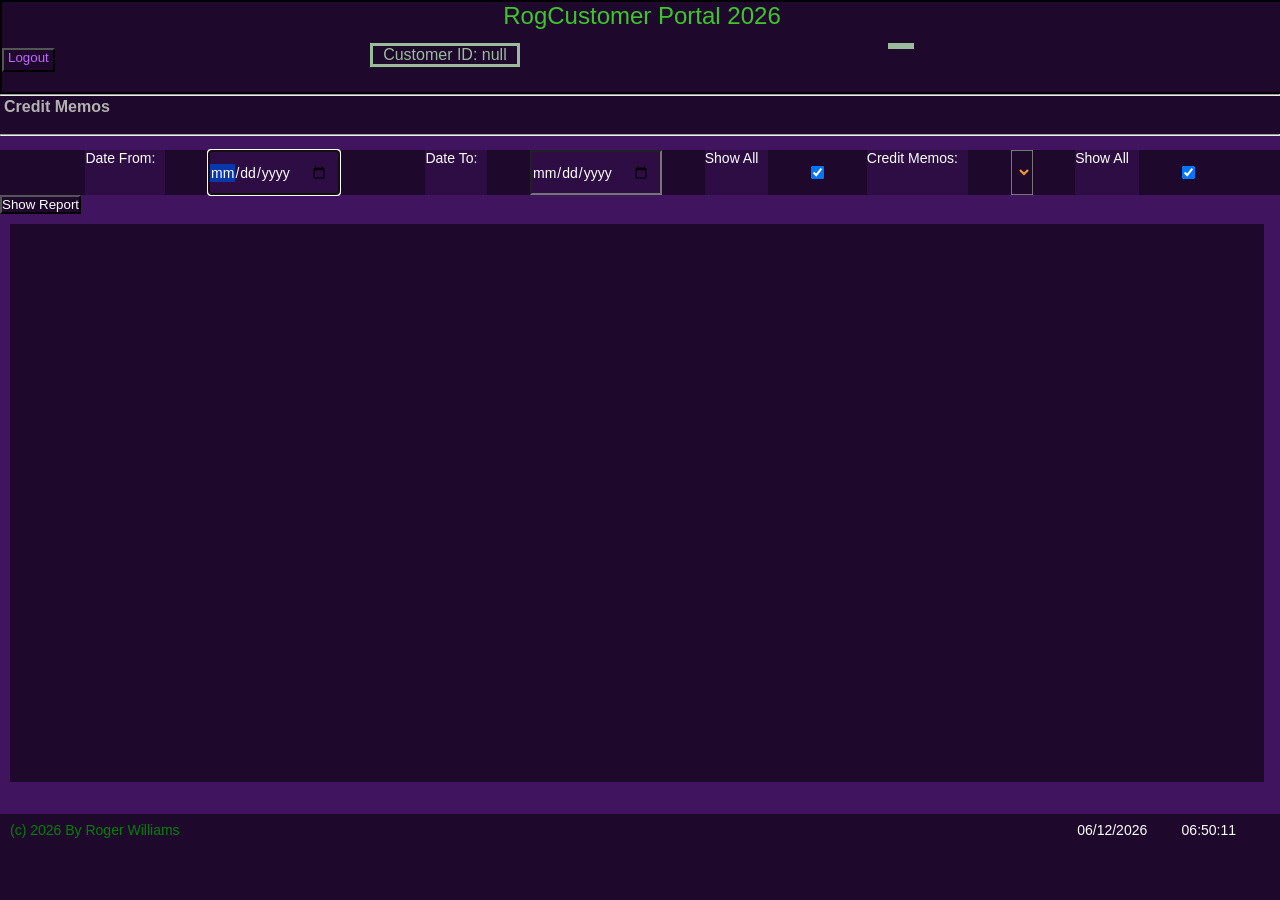
==== html/creditmemos.html @ 1699f1d7 "credit memos report" ====
<!DOCTYPE html PUBLIC "-//W3C//DTD XHTML 1.0 Transitional//EN" "http://www.w3.org/TR/xhtml1/DTD/xhtml1-transitional.dtd">
<html xmlns="http://www.w3.org/1999/xhtml">
  <!--
    Modified from the Debian original for Ubuntu
    Last updated: 2022-03-22
    See: https://launchpad.net/bugs/1966004
  -->
  <head>
    <meta http-equiv="Content-Type" content="text/html; charset=UTF-8" />
    <title>RogCustomer Portal 2026</title>
  </head>
  <link type="text/css" link rel="stylesheet" href="/css/reportstyle.css"></link>

  <body>
  <iframe src="/html/header.html" class="clsHeader"></iframe> 

  <div id="divMain" class="clsMain">
      <hr>
      <div id="divMainHeader"> 
          Credit Memos
      </div>
      <hr>

  <div id="divReportOptions"><br><br>    
    <!-- <form id="frmReportOptions"> -->
        <label for="TXTDateFrom" class="clsLabelText">Date From:</label>
        <input
            id="TXTDateFrom"
            placeholder="Date From"
            required
            type="date"
            class="clsLabelText"
            maxlength="12"
            autofocus
        >
        <br><br>  
        <label for="TXTDateTo" class="clsLabelText">Date To:</label>
        <input
            id="TXTDateTo"
            placeholder="Date To"
            required
            type="date"
            class="clsLabelText"
            maxlength="12"
            autofocus
        >
        <label for="CHKAllDates" class="clsLabelText">Show All</label>
        <input type="checkbox" id="CHKAllDates" checked="true">
        <label for="CMBCreditMemos" class="clsLabelText">Credit Memos:</label>
        <select id="CMBCreditMemos" class="clsSelect"></select>
        <label for="CHKAllCreditMemos" class="clsLabelText">Show All</label>
        <input type="checkbox" id="CHKAllCreditMemos" checked="true">
        <br><br>
   </div>
      <!-- <form id="frmReportOptionsAR">    -->
        <button id="BTNShowReportCreditMemos">
            Show Report
        </button>        
      <!-- </form> -->


   <!-- <div id="divReport"> -->
  <iframe id="fraReport"></iframe>
       <!-- <div id="divReportFlex "></div> -->
   <!-- </div> -->

  </div>


 <iframe src="/html/footer.html" class="clsFooter"></iframe> 
 </body>
<script src="../JavaScript/general.js" type="module" defer></script>
<script src="../JavaScript/report.js" type="module" defer></script>
</html>
---- css/reportstyle.css ----
* {
    margin: 0px 0px 0px 0px;
    padding: 0px 0px 0px 0px;
    background-color: rgb(30, 9, 45);
    font-family: 'Segoe UI', Tahoma, Geneva, Verdana, sans-serif;       
  }

hr {
        color: rgb(164, 162, 162);
 }


.clsLabelText{
    color: white;
    background-color: rgb(45, 13, 68);
    padding-right: 10px;
    font-size: 14px;
    font-family: 'Segoe UI', Tahoma, Geneva, Verdana, sans-serif;    
}


/*  header CSS */

.clsHeader {
    width: 100vw;
    height: 10vh;
    background-color: rgb(53, 15, 80);
    border-style: solid;    
}

#divHeader {
    color :rgb(61, 198, 40);
    font-size:x-large;   
    text-align: center; 
    height: 30vh;
}

#divMainHeader {
    margin: 0px 0px 0px 0px;
    padding-top: 2px;
    padding-left: 4px;
    height: 4vh;   
    width : 100vw;
    font-size: medium;
    font-family: 'Segoe UI', Tahoma, Geneva, Verdana, sans-serif;       
    font-weight: 800;
    color:rgb(180, 177, 177);
}

#divCustomerID {
    color: rgb(155, 188, 155);
    flex-shrink: 0;
    padding-left: 10px;
    padding-right: 10px;
    width: fit-content; 
    height: fit-content;     
}

#divCustomerName {
    color: rgb(155, 188, 155);
    padding-left: 10px;
    padding-right: 10px;    
    width: fit-content; 
    height: fit-content; 
}

#divCustomerDetails {
    display: flex;
    justify-content:space-evenly; 
    text-wrap-mode: nowrap;
    height: 5vh;
    margin-top: 14px;
}

.clsCustomerDetails {
    width: 200px;
    border-style: solid;
    height: 26vh;
}

#btnLogout {
   color:rgb(193, 102, 254);
   padding-left: 4px;
   padding-right: 4px;
   padding-bottom: 4px;
   height: 24px;
}

#btnLogout:hover {
   color:rgb(228, 201, 246);
}

/*  end header CSS */


#divMain {
    margin: 0px;
    width : 100vw;
    height : 80vh;
    top: 0px;
    background-color: rgb(64, 20, 95);
    font-size: medium;
    font-family: 'Segoe UI', Tahoma, Geneva, Verdana, sans-serif;    
}


/*  report CSS  */

#divReportOptions {
    display: flex;
    justify-content:space-evenly; 
    text-wrap-mode: nowrap;
    height: 5vh;
    margin-top: 14px;
}

#divReportHeader {
   color:white;
   font-weight: 600;;   
}

#BTNShowReportAR{
   color: white; 
}

#BTNShowReportBacklog {
   color: white; 
}

#BTNShowReportCreditMemos {
   color: white; 
}


#fraReport {
    font-size: 12px;
    color:white;
    scroll-behavior: auto;
    overflow: scroll;
    height : 62vh;
    width: 98vw;
    margin-left: 10px;
    margin-top: 10px;
    border: 1px;
    border-color: blueviolet;
}


.clsReportHeader {
    color:rgb(20, 118, 255);
    font-size: 16px;
    font-weight: bold;
}

.clsReportHeaderDetail {
    color:rgb(43, 91, 159);
    font-size: 14px;
}

.clsReportDetail {
    font-size: 14px;
    color:rgb(57, 137, 248);
}

/*  end report CSS  */

/*  footer CSS */

.clsFooter {
    width: 100vw;
    height: 6vh;
    background-color: rgb(53, 15, 80);
    color :rgb(14, 45, 9);
    border-style: none; 
}

#divFooter {
    padding-top: 0px;
    margin: 0px; 
    height: 10px; 
}

.clsFooterGrid {
    display: grid;
    grid-template-columns: 84vw 8vw 1px;
    grid-template-rows: auto auto auto;
    grid-gap: 2px;
}

#divCopyright {
    padding-left: 10px;
    padding-top: 8px;
    color: green;
    font-size: 14px;
    animation-name: aniGlowCopyright;
    animation-timing-function: ease-in;
    animation-iteration-count: infinite;
    animation-duration: 6s;
}

/* make copyright glow */
@keyframes aniGlowCopyright {
   10% { 
      color: rgb(1, 147, 1);
   }

   30% { 
      color: rgb(1, 175, 1);
   }

   50% { 
      color: rgb(1, 217, 1);
   } 
   
   70% { 
      color: rgb(1, 175, 1);
   }   

   90% { 
      color: rgb(1, 147, 1);
   }   
} 

#divDate {
    color: white;
    padding-top: 8px;
    font-size: 14px;
}

#divTime {
    color: white;
    padding-top: 8px;
    font-size: 14px;
}


/*  end footer CSS */


.clsSelect {
    color:rgb(248, 156, 43);
}
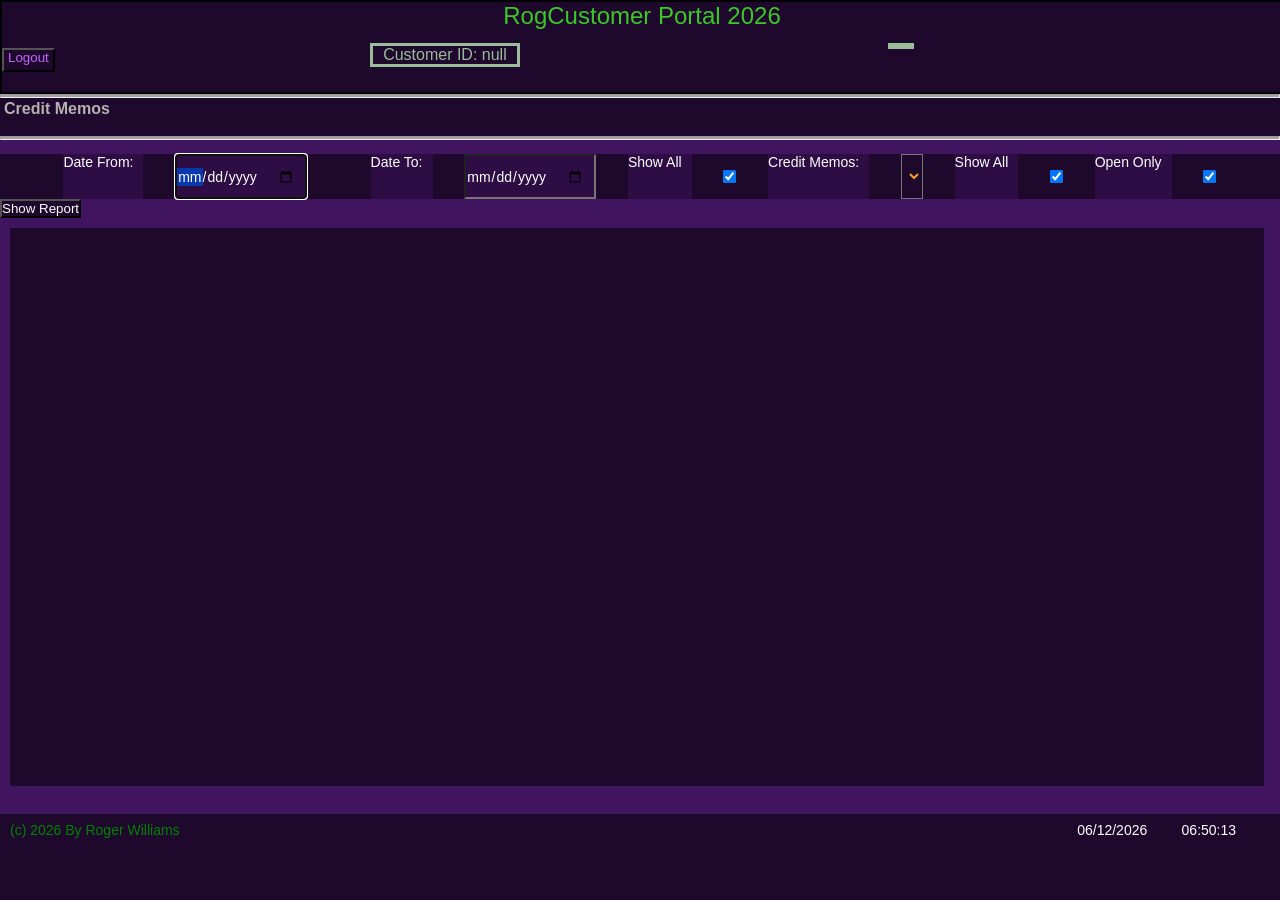
==== commit 860a0556: "invoice reprint look and functionality update" ====
--- a/html/creditmemos.html
+++ b/html/creditmemos.html
@@ -50,6 +50,8 @@
         <select id="CMBCreditMemos" class="clsSelect"></select>
         <label for="CHKAllCreditMemos" class="clsLabelText">Show All</label>
         <input type="checkbox" id="CHKAllCreditMemos" checked="true">
+        <label for="CHKAllOpenCreditMemos" class="clsLabelText">Open Only</label>
+        <input type="checkbox" id="CHKAllOpenCreditMemos" checked="true">
         <br><br>
    </div>
       <!-- <form id="frmReportOptionsAR">    -->
--- a/css/reportstyle.css
+++ b/css/reportstyle.css
@@ -7,8 +7,15 @@
   }
 
 hr {
-        color: rgb(164, 162, 162);
+    /* color: rgb(164, 162, 162); */
+    height: 2px;
+    background-color: rgb(164, 162, 162);
  }
+
+table {
+    border-spacing: 30px;
+    width:auto;
+}
 
 
 .clsLabelText{
@@ -107,6 +114,7 @@
 
 /*  report CSS  */
 
+
 #divReportOptions {
     display: flex;
     justify-content:space-evenly; 
@@ -115,11 +123,76 @@
     margin-top: 14px;
 }
 
+.clsGridReportHeader1 {
+    display: grid;
+    grid-template: 200px / 140px 240px 240px 180px;
+    grid-gap: 2px;
+}    
+
+.clsGridReportHeader2 {
+    display: grid;
+    grid-template: 200px / 400px 400px;
+    grid-gap: 2px;
+    margin-bottom: 100px;
+}    
+
+
+/* .clsFlexReportHeader1 {
+    display: flex;
+    flex-direction: row;
+    text-wrap-mode: nowrap;
+    height: 5vh;
+    width: 95vw;
+    margin-top: 14px;  
+    margin-bottom: 160px;
+}
+
+.clsFlexReportHeader2 {
+    display: flex;
+    justify-content:space-evenly; 
+    flex-direction: row;
+    text-wrap-mode: nowrap;
+    height: 5vh;
+    margin-top: 14px;  
+} */
+
 #divReportHeader {
    color:white;
    font-weight: 600;;   
 }
 
+.clsMainCompanyAddress {
+   color:rgb(124, 244, 124)
+}
+
+.clsCustomerAddress {
+   color:rgb(4, 197, 4)
+}
+
+.clsShipToAddress {
+   color:rgb(14, 122, 14)
+}
+
+.clsInvoiceHeaderDetails {
+   color:rgb(98, 147, 98)
+}
+
+.clsInvoiceReprint {
+    font-weight: bold;
+}
+
+
+.clsReportGrandTotals {
+    color:rgb(152, 248, 26);
+}
+
+.clsReportLocalTotals {
+    color:rgb(168, 246, 67);
+    padding-left: 78vw;
+}
+
+/* buttons */
+
 #BTNShowReportAR{
    color: white; 
 }
@@ -132,6 +205,11 @@
    color: white; 
 }
 
+#BTNShowReportInvoices {
+  color: white; 
+}
+
+/* end buttons */
 
 #fraReport {
     font-size: 12px;
